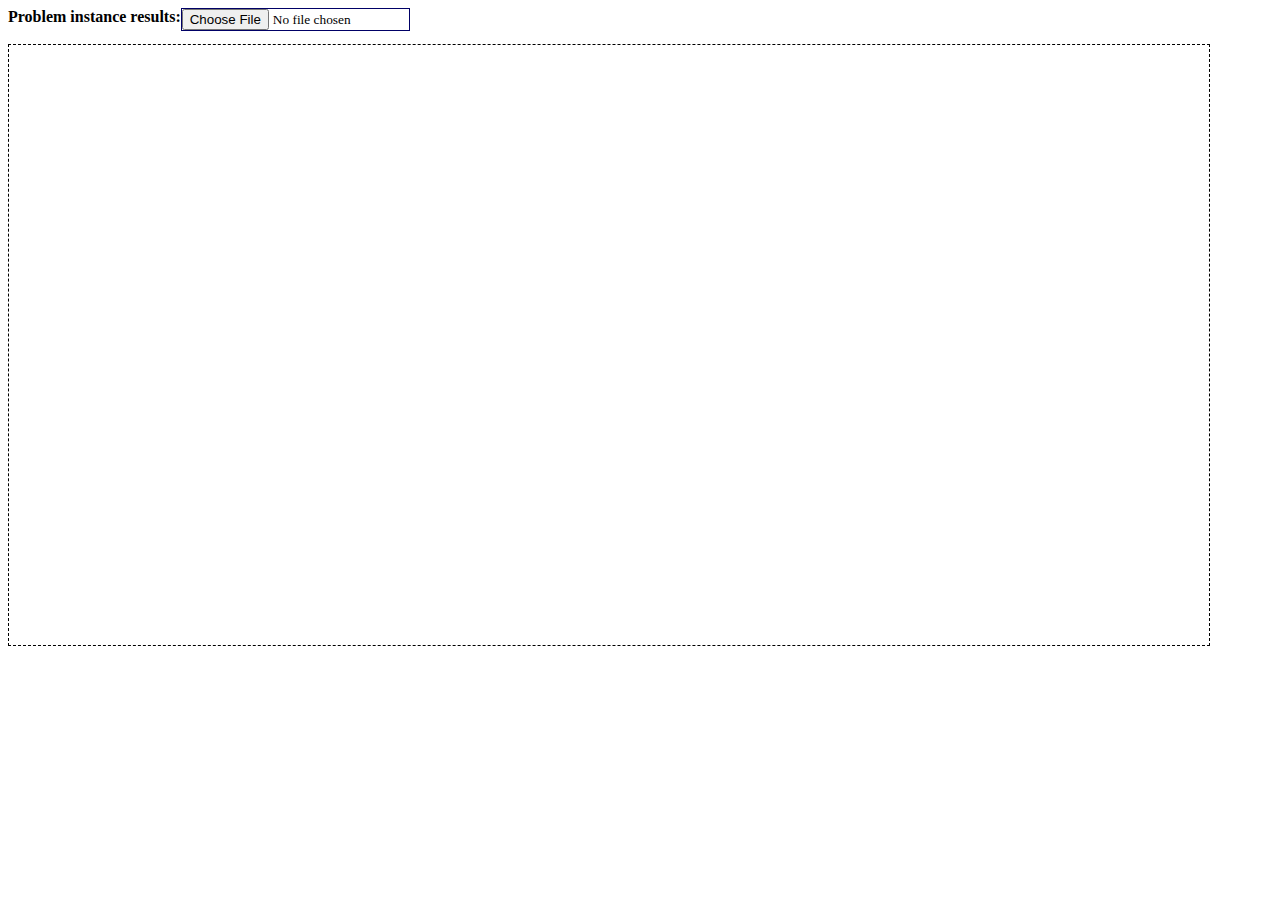
==== DrawContainers/public_html/index.html @ 5515aa01 "Se agrega proyecto HTML5 para mostrar resultados de problema 2" ====
<!--
To change this template, choose Tools | Templates
and open the template in the editor.
-->
<!DOCTYPE html>
<html>
    <head>
        <title>Draw Containers</title>
        <meta http-equiv="Content-Type" content="text/html; charset=UTF-8">
        <style type="text/css">
            .error {
                color:red; 
                font-family:Calibri
            }
            .normalText {
                font-family:Calibri; 
                font-weight:bold
            }
            .input {
                position: absolute;
                font-family:Calibri;
                border: 1px solid #006;
            }
           
            .canvas { 
                border:1px;
                border-style: dashed;
                border-color: #000000;
            }
        </style>
    </head>
    <body>
        <div class="normalText">
            Problem instance results:
            <input type="file" name="results_file" id="results_file" class="input" onchange="fileSelected(this);" />
        </div>
        <div id="errorMsg" class="error"></div>
        <div id="instanceName" class="normalText">&nbsp;</div>
        <div>
            <canvas id="myCanvas" class="canvas" width="1200" height="600" ></canvas>
        </div>
        <script>
            function fileSelected(fileInput){
                var file = fileInput.files[0];
                var filename = file.name;
                //var filename = document.getElementById('results_file').value;
                var ext = filename.split('.').pop();
                if(ext === filename || ext.toLowerCase() !== 'txt') 
                    document.getElementById('errorMsg').innerHTML ="Invalid file format, must be .txt";
                else{
                    document.getElementById('errorMsg').innerHTML ="";
                    //openFile(filename);
                    openFile(file);
                }
            }
            
            function openFile(file){
                
                var reader = new FileReader();
                reader.onload =
                        function loaded(evt) {
                            var c=document.getElementById("myCanvas");
                            var ctx=c.getContext("2d");
                            ctx.clearRect(0,0,c.width, c.height);
                            
                            var data = evt.target.result;
                            data = data.split("\r\n");
                            var header = data[0].split(":");
                            document.getElementById('instanceName').innerHTML = header[0];
                            
                            var scale = 2.5;
                            var containerWidth = 100 * scale;
                            var containerHeight = 100 * scale;
                            
                            var cantContainers = parseInt(header[1]);
                            var containersPerLine = Math.floor(c.width / (containerWidth + 10));
                            var cant_rows = Math.ceil(cantContainers / containersPerLine);
                            c.height = cant_rows * (containerHeight + 20);
                            
                            var j = 1;
                            for (var i=0; i<cantContainers; i++)
                            {
                                var origenContainer_x = 0;
                                var origenContainer_y = 0;
                                
                                if (i >= containersPerLine)
                                {
                                    var row = Math.floor((i - containersPerLine) / containersPerLine) + 1;
                                    var col = i - (containersPerLine * row);
                                    origenContainer_x = (containerWidth + 10) * col;
                                    origenContainer_y = (containerHeight + 20) * row;
                                }
                                else
                                    origenContainer_x = (containerWidth + 10) * i;
                                
                                //draw container  
                                ctx.strokeStyle="#008080"; //teal
                                ctx.strokeRect(origenContainer_x,origenContainer_y,containerWidth,containerHeight);
                                
                                //draw settings for pieces
                                ctx.strokeStyle="#0000ff"; //blue
                                ctx.fillStyle="#000000"; //black
                                ctx.font="normal normal 12px Consolas";
                                while (data[j]!=="EOC")
                                {
                                    var dims = data[j].split(",");
                                    //var orignal size
                                    var size = dims[2]+","+dims[3];
                                    
                                    //scale dimensions
                                    dims[0] = parseInt(dims[0]) * scale;
                                    dims[1] = parseInt(dims[1]) * scale;
                                    dims[2] = parseInt(dims[2]) * scale;
                                    dims[3] = parseInt(dims[3]) * scale;
                                    
                                    //invert origin values
                                    //x value
                                    dims[1] = (parseInt(dims[1]) + origenContainer_x);
                                    //y value
                                    dims[0] = origenContainer_y + containerHeight - ( parseInt(dims[0]) + dims[3] );
                                    
                                    //draw piece
                                    ctx.strokeRect(dims[1],dims[0],dims[2],dims[3]);
                                    ctx.fillText(size, dims[1], dims[0]+10);

                                    j++;
                                }
                                j++;
                            }     
                        };
                reader.readAsText(file);
            }
            
            
            
            
        </script>
    </body>
</html>
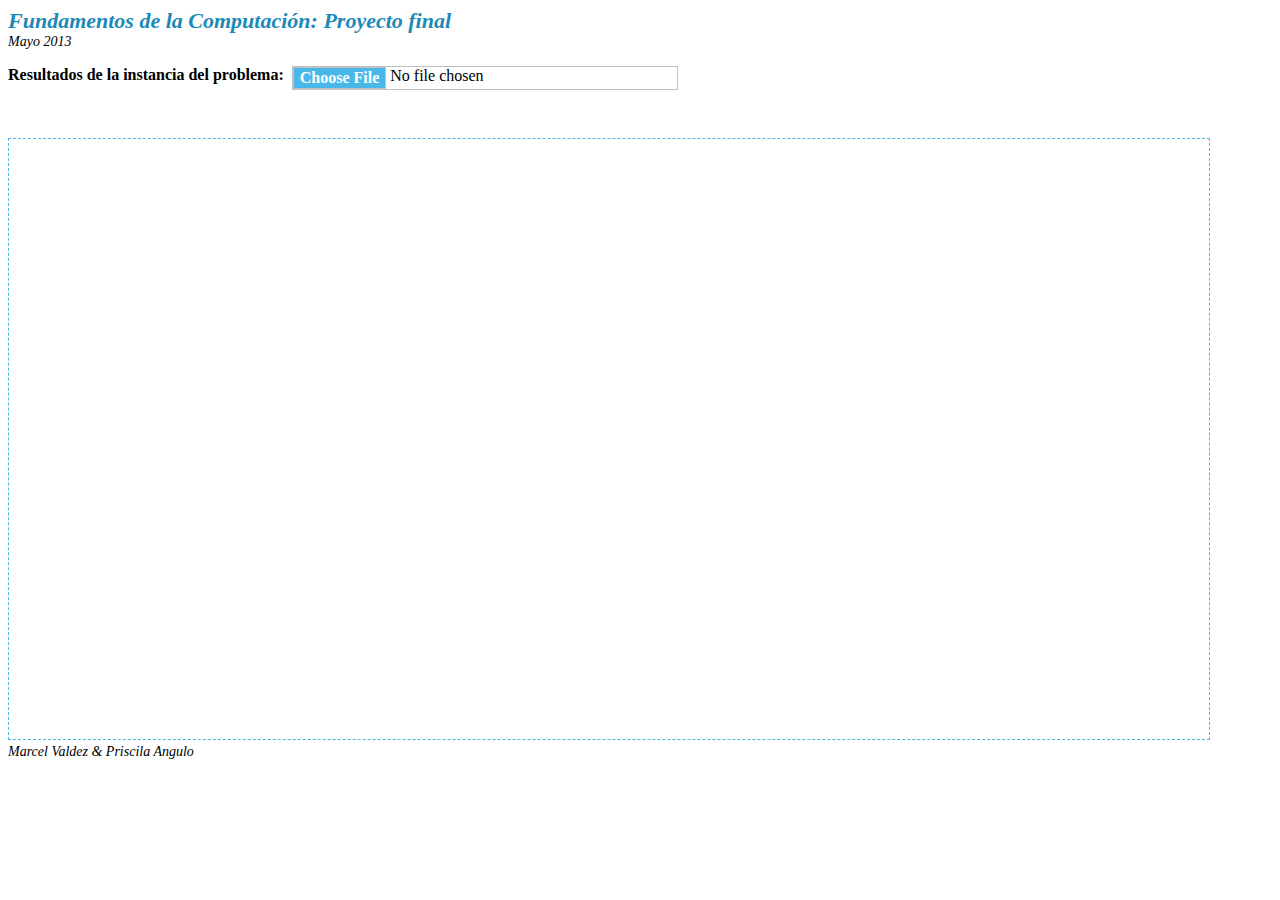
==== commit 075d4036: "Actualizacion proyecto DrawContainers y sobre Hiperheuristica para que genere los archivos que se pu" ====
--- a/DrawContainers/public_html/index.html
+++ b/DrawContainers/public_html/index.html
@@ -8,34 +8,60 @@
         <title>Draw Containers</title>
         <meta http-equiv="Content-Type" content="text/html; charset=UTF-8">
         <style type="text/css">
+            .header {
+                font: italic bold 22px Calibri; 
+                color: #1C89B7;
+            }
+            .header2 {
+                font: italic normal 14px Calibri; 
+            }
             .error {
                 color:red; 
-                font-family:Calibri
+                font-family:Calibri;
             }
             .normalText {
                 font-family:Calibri; 
-                font-weight:bold
+                font-weight:bold;
             }
             .input {
                 position: absolute;
-                font-family:Calibri;
-                border: 1px solid #006;
+                font: normal normal 16px Calibri;
+                border: 1px solid silver;
+                appearance: normal;
+                width: 30%;                
             }
-           
+                            
+            input[type="file"].input::-webkit-file-upload-button {
+                float: left; 
+                position: relative;
+                font: normal bold 16px Calibri;
+                color: white;
+                border: 1px solid silver;
+                background-color: #49B8E8;  
+            }
+            
             .canvas { 
                 border:1px;
                 border-style: dashed;
-                border-color: #000000;
+                border-color: #49B8E8;
+            }
+            
+            .footer {
+                font: italic normal 14px Calibri; 
             }
         </style>
     </head>
     <body>
+        <div class="header">Fundamentos de la Computación: Proyecto final<br></div> 
+        <div class="header2">Mayo 2013<br><br></div>
         <div class="normalText">
-            Problem instance results:
-            <input type="file" name="results_file" id="results_file" class="input" onchange="fileSelected(this);" />
+            Resultados de la instancia del problema: &nbsp;
+            <input type="file" name="results_file" id="results_file" class="input" onchange="fileSelected(this);"/>
         </div>
         <div id="errorMsg" class="error"></div>
+        <div>&nbsp;</div>
         <div id="instanceName" class="normalText">&nbsp;</div>
+        <div id="heuristica" class="normalText">&nbsp;</div>
         <div>
             <canvas id="myCanvas" class="canvas" width="1200" height="600" ></canvas>
         </div>
@@ -46,7 +72,7 @@
                 //var filename = document.getElementById('results_file').value;
                 var ext = filename.split('.').pop();
                 if(ext === filename || ext.toLowerCase() !== 'txt') 
-                    document.getElementById('errorMsg').innerHTML ="Invalid file format, must be .txt";
+                    document.getElementById('errorMsg').innerHTML ="Formato de archivo inválido, debe ser .txt";
                 else{
                     document.getElementById('errorMsg').innerHTML ="";
                     //openFile(filename);
@@ -67,6 +93,7 @@
                             data = data.split("\r\n");
                             var header = data[0].split(":");
                             document.getElementById('instanceName').innerHTML = header[0];
+                            document.getElementById('heuristica').innerHTML = data[1];
                             
                             var scale = 2.5;
                             var containerWidth = 100 * scale;
@@ -77,7 +104,8 @@
                             var cant_rows = Math.ceil(cantContainers / containersPerLine);
                             c.height = cant_rows * (containerHeight + 20);
                             
-                            var j = 1;
+                            //j are the lines, already read the first two
+                            var j = 2;
                             for (var i=0; i<cantContainers; i++)
                             {
                                 var origenContainer_x = 0;
@@ -98,7 +126,7 @@
                                 ctx.strokeRect(origenContainer_x,origenContainer_y,containerWidth,containerHeight);
                                 
                                 //draw settings for pieces
-                                ctx.strokeStyle="#0000ff"; //blue
+                                ctx.strokeStyle="#2E9CCB"; //blue
                                 ctx.fillStyle="#000000"; //black
                                 ctx.font="normal normal 12px Consolas";
                                 while (data[j]!=="EOC")
@@ -135,5 +163,8 @@
             
             
         </script>
+        <footer class="footer">
+            Marcel Valdez & Priscila Angulo<br>  
+        </footer>
     </body>
 </html>
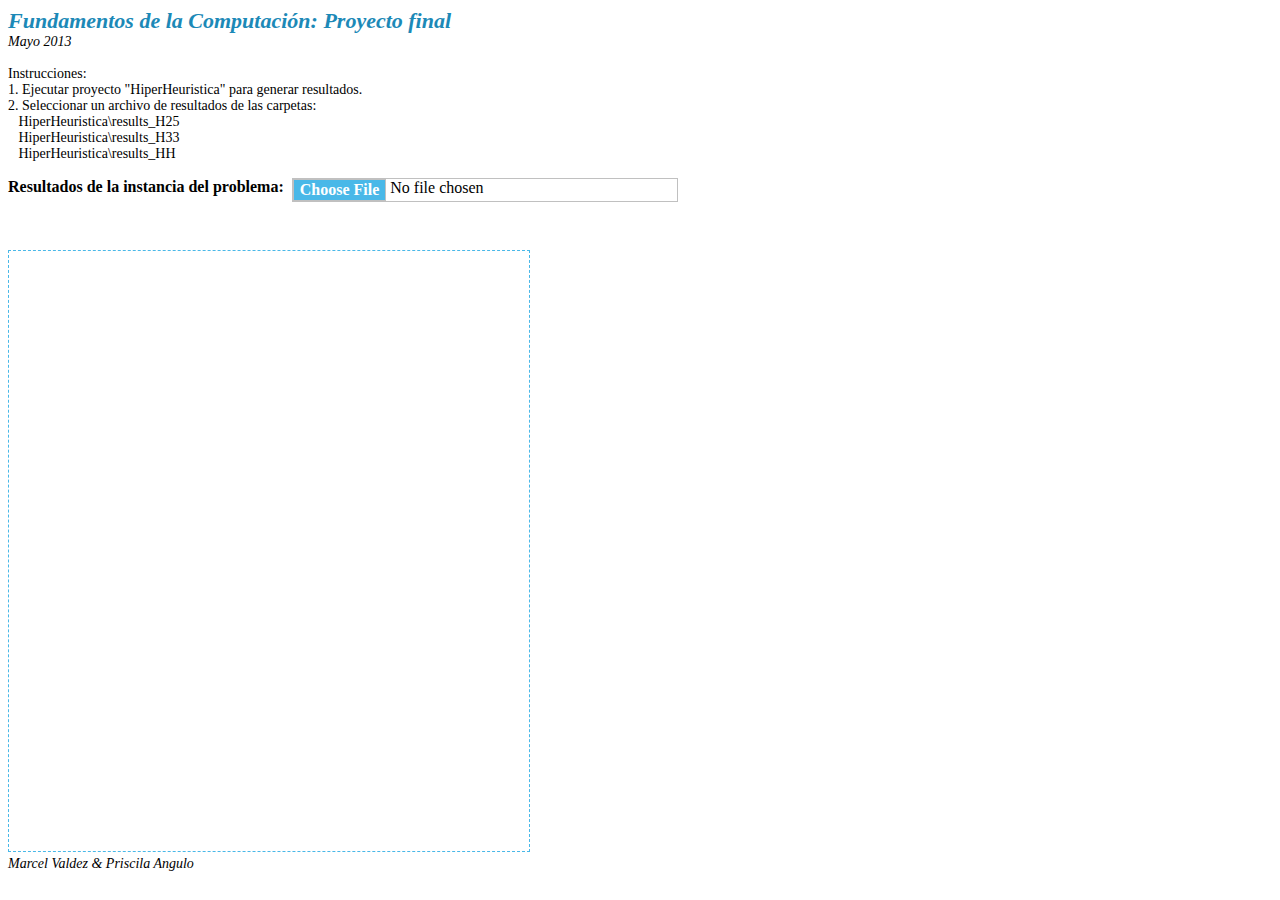
==== commit 9a2a7d78: "Actualización de documento, ajuste pag web para mostrar contenedores en 2 columnas, ajuste en el alm" ====
--- a/DrawContainers/public_html/index.html
+++ b/DrawContainers/public_html/index.html
@@ -18,6 +18,9 @@
             .error {
                 color:red; 
                 font-family:Calibri;
+            }
+            .instrucciones {
+                font: normal normal 14px Calibri; 
             }
             .normalText {
                 font-family:Calibri; 
@@ -54,6 +57,15 @@
     <body>
         <div class="header">Fundamentos de la Computación: Proyecto final<br></div> 
         <div class="header2">Mayo 2013<br><br></div>
+        <div class="instrucciones">
+            Instrucciones: 
+            <br>1. Ejecutar proyecto "HiperHeuristica" para generar resultados.
+            <br>2. Seleccionar un archivo de resultados de las carpetas:
+            <br>&nbsp;&nbsp;&nbsp;HiperHeuristica\results_H25
+            <br>&nbsp;&nbsp;&nbsp;HiperHeuristica\results_H33
+            <br>&nbsp;&nbsp;&nbsp;HiperHeuristica\results_HH
+            <br>&nbsp;
+        </div>
         <div class="normalText">
             Resultados de la instancia del problema: &nbsp;
             <input type="file" name="results_file" id="results_file" class="input" onchange="fileSelected(this);"/>
@@ -63,7 +75,7 @@
         <div id="instanceName" class="normalText">&nbsp;</div>
         <div id="heuristica" class="normalText">&nbsp;</div>
         <div>
-            <canvas id="myCanvas" class="canvas" width="1200" height="600" ></canvas>
+            <canvas id="myCanvas" class="canvas" width="520" height="600" ></canvas>
         </div>
         <script>
             function fileSelected(fileInput){
@@ -157,6 +169,7 @@
                             }     
                         };
                 reader.readAsText(file);
+                reader.close();
             }
             
             
